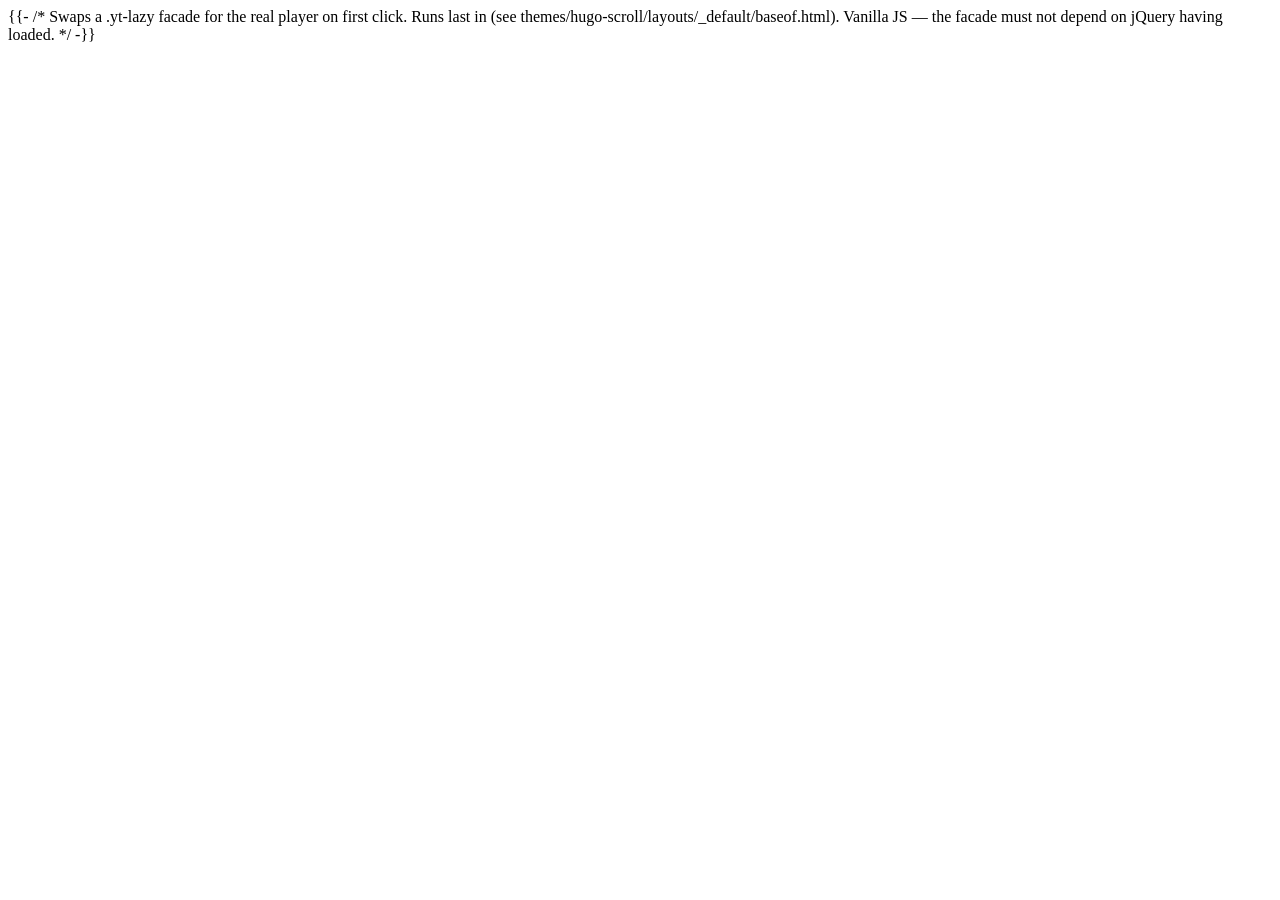
==== layouts/partials/custom_body.html @ 96615ba2 "feat: add performance videos to Sheet Music section Rebuild the Sheet Music section as per-piece car" ====
{{- /* Swaps a .yt-lazy facade for the real player on first click. Runs last in <body>
       (see themes/hugo-scroll/layouts/_default/baseof.html). Vanilla JS — the facade
       must not depend on jQuery having loaded. */ -}}
<script>
  (function () {
    document.addEventListener('click', function (event) {
      var button = event.target.closest ? event.target.closest('.yt-lazy-play') : null;
      if (!button) return;

      var wrapper = button.parentNode;
      var id = wrapper.getAttribute('data-yt-id');
      if (!id) return;

      var iframe = document.createElement('iframe');
      iframe.src = 'https://www.youtube-nocookie.com/embed/' + encodeURIComponent(id) +
        '?autoplay=1&rel=0&playsinline=1';
      iframe.title = (button.getAttribute('aria-label') || 'YouTube video player')
        .replace(/^Play video:\s*/, '');
      iframe.allow = 'accelerometer; autoplay; clipboard-write; encrypted-media; gyroscope; picture-in-picture';
      iframe.referrerPolicy = 'strict-origin-when-cross-origin';
      iframe.setAttribute('allowfullscreen', '');
      iframe.setAttribute('tabindex', '-1');

      wrapper.replaceChild(iframe, button);
      iframe.focus();
    });
  })();
</script>
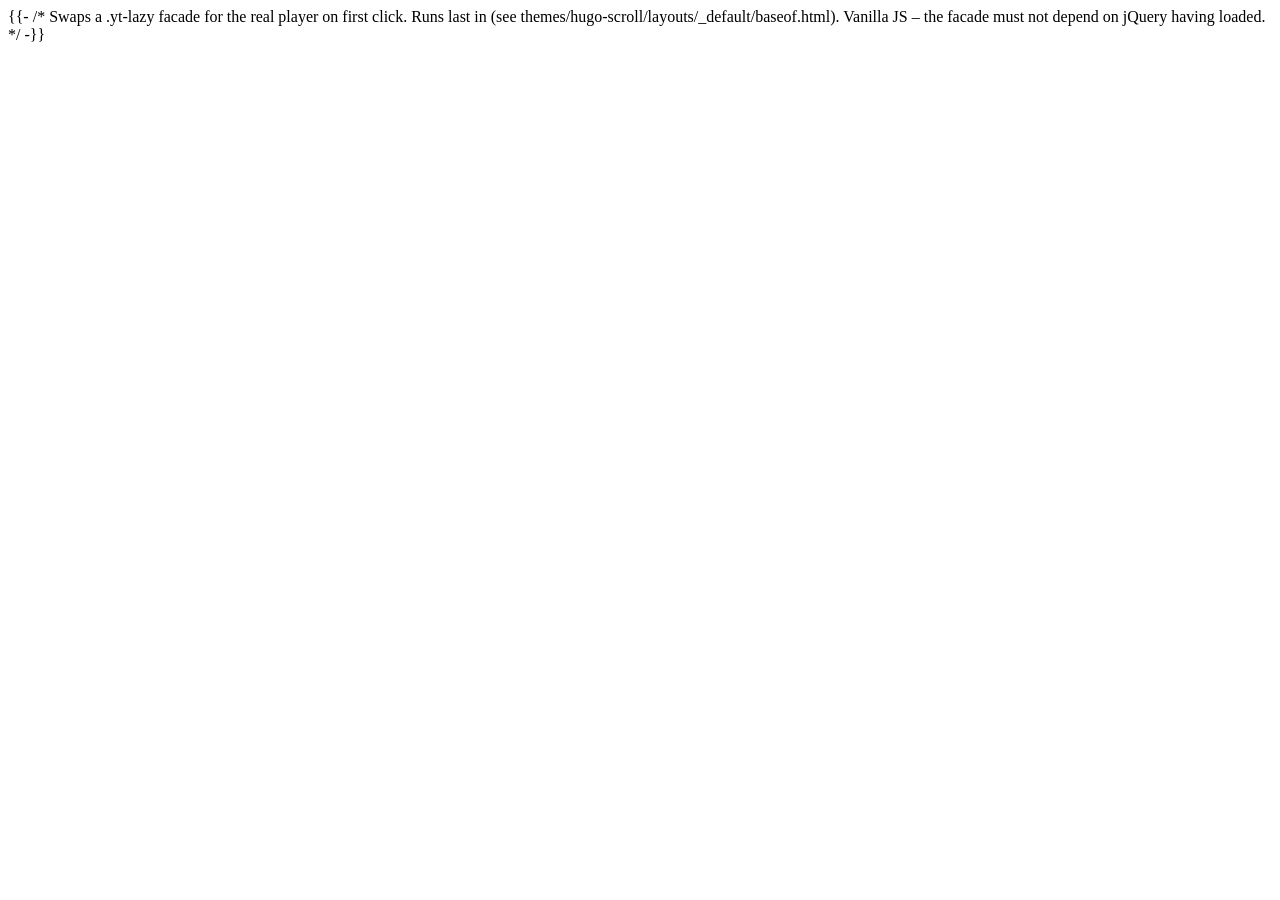
==== commit dd0dc15b: "style: replace em dashes with en dashes Co-Authored-By: Claude Haiku 5.5 <noreply@anthropic.com>" ====
--- a/layouts/partials/custom_body.html
+++ b/layouts/partials/custom_body.html
@@ -1,5 +1,5 @@
 {{- /* Swaps a .yt-lazy facade for the real player on first click. Runs last in <body>
-       (see themes/hugo-scroll/layouts/_default/baseof.html). Vanilla JS — the facade
+       (see themes/hugo-scroll/layouts/_default/baseof.html). Vanilla JS – the facade
        must not depend on jQuery having loaded. */ -}}
 <script>
   (function () {
